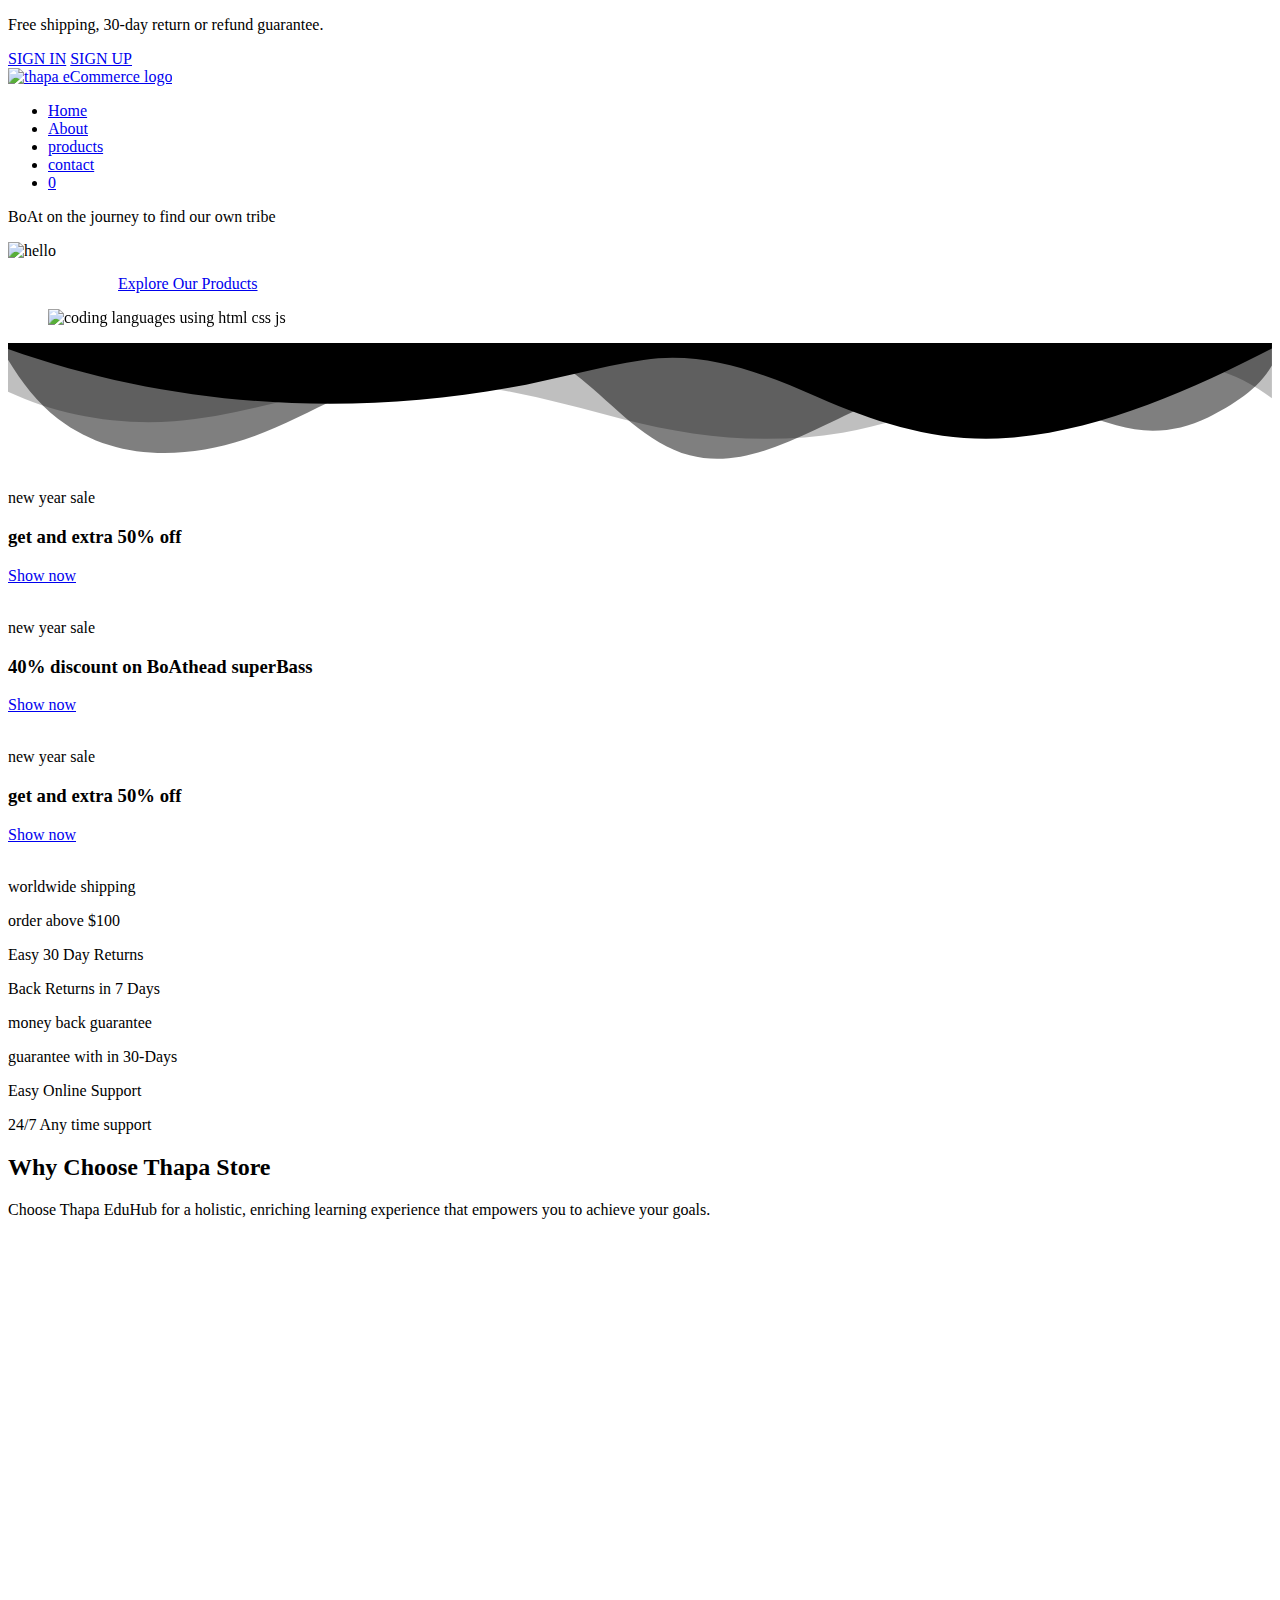
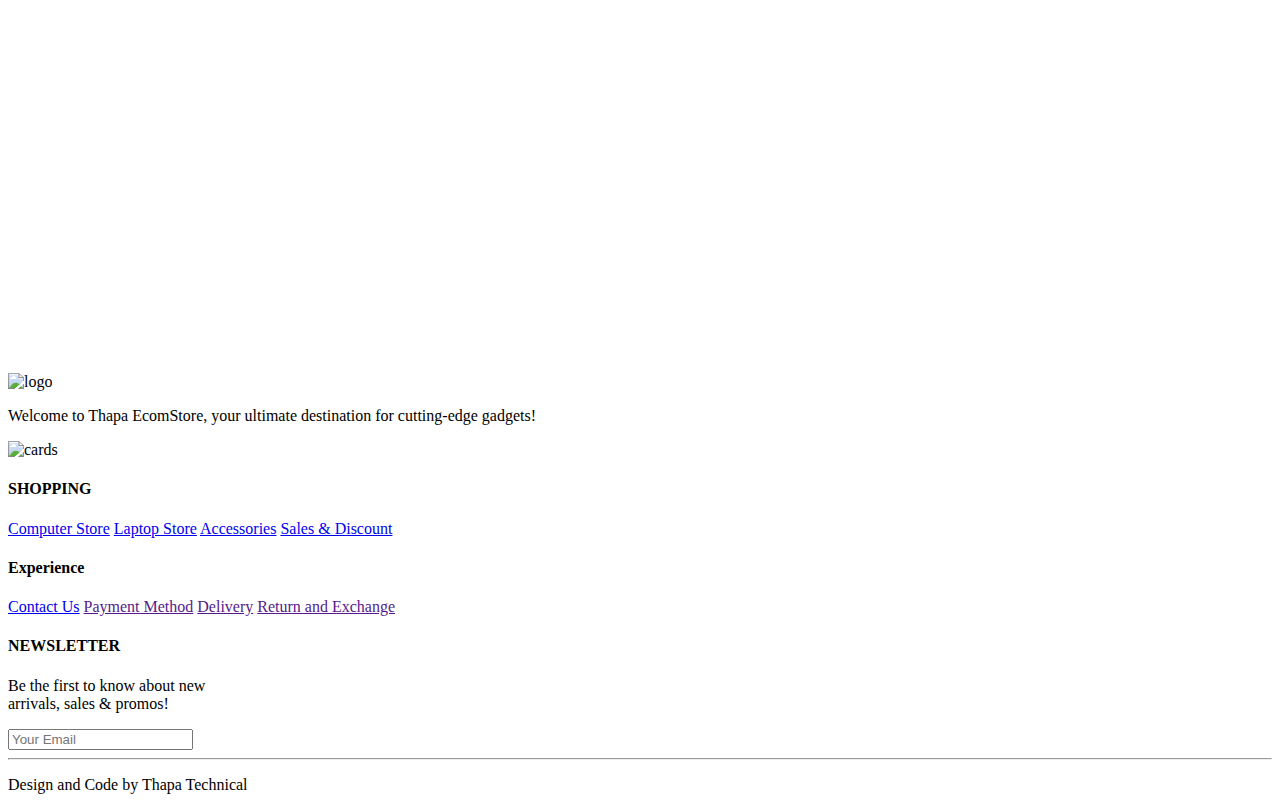
==== about.html @ 7f093bab "new push 2" ====
<!DOCTYPE html>
<html lang="en">
  <head>
    <meta charset="UTF-8" />
    <link rel="icon" type="image/svg+xml" href="/vite.svg" />
    <meta name="viewport" content="width=device-width, initial-scale=1.0" />
    <title>JavaScript eCommerce</title>
    <link rel="stylesheet" href="https://unpkg.com/aos@next/dist/aos.css" />

    <link
      rel="stylesheet"
      href="https://cdnjs.cloudflare.com/ajax/libs/font-awesome/6.5.0/css/all.min.css"
      integrity="sha512-Avb2QiuDEEvB4bZJYdft2mNjVShBftLdPG8FJ0V7irTLQ8Uo0qcPxh4Plq7G5tGm0rU+1SPhVotteLpBERwTkw=="
      crossorigin="anonymous"
      referrerpolicy="no-referrer"
    />

    <link rel="preconnect" href="https://fonts.googleapis.com" />
    <link rel="preconnect" href="https://fonts.gstatic.com" crossorigin />
    <link
      href="https://fonts.googleapis.com/css2?family=Bungee+Spice&family=Jost:wght@300;400;500;700&family=Poppins:wght@200;300;400;600&family=Quicksand:wght@300;400;500;600;700&family=Urbanist:wght@300;400;500;600;700;800;900&display=swap"
      rel="stylesheet"
    />
    <!--? ## Step 1: Don't Forget To LIKE SHARE & SUBSCRIBE TO THAPA TECHNCIAL YOUTUBE CHANNEL 👉 https://www.youtube.com/thapatechnical -->
  </head>
  <body>
    <!-- ========== Start Navbar ========== -->

    <header class="section-navbar">
      <section class="top_txt">
        <div class="head container">
          <div class="head_txt">
            <p>Free shipping, 30-day return or refund guarantee.</p>
          </div>
          <div class="sing_in_up">
            <a href="# ">SIGN IN</a>
            <a href="# ">SIGN UP</a>
          </div>
        </div>
      </section>
      <div class="container">
        <div class="navbar-brand">
          <a href="index.html">
            <img
              src="https://cdn.shopify.com/s/files/1/0057/8938/4802/files/boAt_logo.svg"
              alt="thapa eCommerce logo"
              class="logo"
            />
          </a>
          </a>
        </div>
        <nav class="navbar">
          <ul>
            <li class="nav-item">
              <a href="/" class="nav-link">Home </a>
            </li>
            <li class="nav-item">
              <a href="about.html" class="nav-link">About</a>
            </li>
            <li class="nav-item">
              <a href="products.html" class="nav-link">products</a>
            </li>
            <li class="nav-item">
              <a href="contact.html" class="nav-link">contact</a>
            </li>
            <li class="nav-item">
              <a
                href="addToCart.html"
                class="nav-link add-to-cart-button"
                id="cartValue"
              >
                <i class="fa-solid fa-cart-shopping"></i> 0</a
              >
            </li>
          </ul>
        </nav>
      </div>
    </header>
    <!-- ========== End Navbar ========== -->
    <!-- ========== Start Hero-Section ========== -->
    <main>
      <section class="section-hero">
        <div class="container grid grid-two--cols">
          <div class="section-hero--content">
            <p class="hero-subheading">
              BoAt on the journey to find our own tribe
            </p>
            <img
              class="words"
              src="https://cdn.shopify.com/s/files/1/0057/8938/4802/files/Group_260.png?v=1618394473"
              alt="hello"
              style="height: 250px; width: 500px"
            />

            <div class="hero-btn" style="margin-top: 15px">
              <a
                href="products.html"
                class="hero-btn1"
                style="margin-left: 110px; margin-top: 20px"
                >Explore Our Products</a
              >
            </div>
          </div>
          <div
            class="section-hero-image"
            data-aos="fade-up"
            data-aos-delay="600"
          >
            <figure>
              <img
                src="./images/About4.png"
                alt="coding languages using html css js"
                style="height: 550px; width: 690px"
              />
            </figure>
          </div>
        </div>
      </section>
      <div class="custom-shape-divider-bottom-1696038172">
        <svg
          data-name="Layer 1"
          xmlns="http://www.w3.org/2000/svg"
          viewBox="0 0 1200 120"
          preserveAspectRatio="none"
        >
          <path
            d="M0,0V46.29c47.79,22.2,103.59,32.17,158,28,70.36-5.37,136.33-33.31,206.8-37.5C438.64,32.43,512.34,53.67,583,72.05c69.27,18,138.3,24.88,209.4,13.08,36.15-6,69.85-17.84,104.45-29.34C989.49,25,1113-14.29,1200,52.47V0Z"
            opacity=".25"
            class="shape-fill"
          ></path>
          <path
            d="M0,0V15.81C13,36.92,27.64,56.86,47.69,72.05,99.41,111.27,165,111,224.58,91.58c31.15-10.15,60.09-26.07,89.67-39.8,40.92-19,84.73-46,130.83-49.67,36.26-2.85,70.9,9.42,98.6,31.56,31.77,25.39,62.32,62,103.63,73,40.44,10.79,81.35-6.69,119.13-24.28s75.16-39,116.92-43.05c59.73-5.85,113.28,22.88,168.9,38.84,30.2,8.66,59,6.17,87.09-7.5,22.43-10.89,48-26.93,60.65-49.24V0Z"
            opacity=".5"
            class="shape-fill"
          ></path>
          <path
            d="M0,0V5.63C149.93,59,314.09,71.32,475.83,42.57c43-7.64,84.23-20.12,127.61-26.46,59-8.63,112.48,12.24,165.56,35.4C827.93,77.22,886,95.24,951.2,90c86.53-7,172.46-45.71,248.8-84.81V0Z"
            class="shape-fill"
          ></path>
        </svg>
      </div>
    </main>
    <!-- ========== End Hero-Section ========== -->
    <!--? ## Step 1: Don't Forget To LIKE SHARE & SUBSCRIBE TO THAPA TECHNCIAL YOUTUBE CHANNEL 👉 https://www.youtube.com/thapatechnical -->
    <!-- ========== Start Extra Product Section ========== -->
    <section class="section-extra-product">
      <div class="container grid grid-three--cols">
        <div class="div-extra grid grid-two--cols">
          <div class="extra-text">
            <p>new year sale</p>
            <h3>get and extra 50% off</h3>
            <a href="#">Show now</a>
          </div>
          <div class="extra-img extra-laptop">
            <img src="./images/earbuds-prod-1.webp" alt="" />
          </div>
        </div>

        <div class="div-extra grid grid-two--cols">
          <div class="extra-text">
            <p>new year sale</p>
            <h3>40% discount on BoAthead superBass</h3>
            <a href="#">Show now</a>
          </div>
          <div class="extra-img">
            <img src="./images/headphoneEcom.png" alt="" />
          </div>
        </div>
        <div class="div-extra grid grid-two--cols">
          <div class="extra-text">
            <p>new year sale</p>
            <h3>get and extra 50% off</h3>
            <a href="#">Show now</a>
          </div>
          <div class="extra-img">
            <img src="./images/banner-img.png" alt="" />
          </div>
        </div>
      </div>
    </section>
    <!-- ========== End Extra Product Section ========== -->

    <!-- ========== Start policy ========== -->

    <section class="section-policy">
      <div class="container grid grid-four--cols">
        <div class="div-policy">
          <div class="icons">
            <i class="fa-solid fa-truck-fast"></i>
          </div>
          <div class="div-policy-text">
            <p>worldwide shipping</p>
            <p>order above $100</p>
          </div>
        </div>

        <div class="div-policy">
          <div class="icons">
            <i class="fa-solid fa-rotate"></i>
          </div>
          <div class="div-policy-text">
            <p>Easy 30 Day Returns</p>
            <p>Back Returns in 7 Days</p>
          </div>
        </div>

        <div class="div-policy">
          <div class="icons">
            <i class="fa-solid fa-hand-holding-dollar"></i>
          </div>
          <div class="div-policy-text">
            <p>money back guarantee</p>
            <p>guarantee with in 30-Days</p>
          </div>
        </div>

        <div class="div-policy">
          <div class="icons">
            <i class="fa-solid fa-headset"></i>
          </div>
          <div class="div-policy-text">
            <p>Easy Online Support</p>
            <p>24/7 Any time support</p>
          </div>
        </div>
      </div>
    </section>

    <!--? ========== End policy ========== -->

    <!--? ========== Start Why Choose Us Section ========== -->
    <section class="section-why--choose">
      <div class="container">
        <h2 class="section-common--heading">Why Choose Thapa Store</h2>
        <p class="section-common--subheading">
          Choose Thapa EduHub for a holistic, enriching learning experience that
          empowers you to achieve your goals.
        </p>
      </div>

      <div class="container grid grid-three--cols">
        <div class="choose-left-div text-align--right">
          <div class="why-choose--div" data-aos="zoom-in-up" data-aos-delay="0">
            <p class="common-text--highlight">1</p>
            <h3 class="section-common--title">Wide Selection</h3>
            <p>
              Thapa Store offers a diverse range of gadgets, from smartphones to
              smart home devices, ensuring you find what you need to elevate
              your lifestyle and meet your tech requirements.
            </p>
          </div>

          <div
            class="why-choose--div"
            data-aos="zoom-in-up"
            data-aos-delay="300"
          >
            <p class="common-text--highlight">2</p>
            <h3 class="section-common--title">Quality Assurance</h3>
            <p>
              Every gadget at Thapa Store undergoes rigorous quality checks,
              guaranteeing reliability and performance, so you can shop with
              confidence knowing you're getting the best.
            </p>
          </div>

          <div
            class="why-choose--div"
            data-aos="zoom-in-up"
            data-aos-delay="600"
          >
            <p class="common-text--highlight">3</p>
            <h3 class="section-common--title">Competitive Prices</h3>
            <p>
              Enjoy great value with Thapa Store's competitive prices on
              high-quality gadgets, making top-of-the-line technology accessible
              to all without compromising on quality or performance.
            </p>
          </div>
        </div>
        <div class="choose-center-div" data-aos="zoom-in" data-aos-delay="300">
          <figure>
            <img src="./images/ecompost.png" alt="thapa technical home page " />
          </figure>
        </div>
        <div class="choose-right-div">
          <div
            class="why-choose--div text-align--left"
            data-aos="zoom-in-up"
            data-aos-delay="0"
          >
            <p class="common-text--highlight">4</p>
            <h3 class="section-common--title">Expert Guidance</h3>
            <p>
              Our knowledgeable staff provides expert guidance, helping you
              choose the right gadget to meet your needs and preferences,
              ensuring you make informed decisions every step of the way.
            </p>
          </div>

          <div
            class="why-choose--div text-align--left"
            data-aos="zoom-in-up"
            data-aos-delay="300"
          >
            <p class="common-text--highlight">5</p>
            <h3 class="section-common--title">Convenient Shopping</h3>
            <p>
              With Thapa Store, shopping for gadgets is easy and convenient. Our
              user-friendly website and secure payment options ensure a seamless
              experience from browsing to checkout, all from the comfort of your
              home.
            </p>
          </div>

          <div
            class="why-choose--div text-align--left"
            data-aos="zoom-in-up"
            data-aos-delay="600"
          >
            <p class="common-text--highlight">6</p>
            <h3 class="section-common--title">Excellent Service</h3>
            <p>
              Thapa Store is committed to providing excellent service to our
              customers. From prompt assistance with inquiries to efficient
              handling of orders and deliveries, we prioritize your satisfaction
              every step of the way.
            </p>
          </div>
        </div>
      </div>
    </section>

    <!-- ========== End   Why Choose Us Section ========== -->

    <!-- ========== Start footer Section ========== -->
    <footer class="section-footer">
      <div class="footer-container container">
        <div class="content_1">
          <img src="./images/logo.png" alt="logo" />
          <p>
            Welcome to Thapa EcomStore, your ultimate destination for
            cutting-edge gadgets!
          </p>
          <img src="https://i.postimg.cc/Nj9dgJ98/cards.png" alt="cards" />
        </div>
        <div class="content_2">
          <h4>SHOPPING</h4>
          <a href="#">Computer Store</a>
          <a href="#">Laptop Store</a>
          <a href="#">Accessories</a>
          <a href="#">Sales & Discount</a>
        </div>
        <div class="content_3">
          <h4>Experience</h4>
          <a href="./contact.html">Contact Us</a>
          <a href="" target="_blank">Payment Method</a>
          <a href="" target="_blank">Delivery</a>
          <a href="" target="_blank">Return and Exchange</a>
        </div>
        <div class="content_4">
          <h4>NEWSLETTER</h4>
          <p>Be the first to know about new<br />arrivals, sales & promos!</p>
          <div class="f-mail">
            <input type="email" placeholder="Your Email" />
            <i class="bx bx-envelope"></i>
          </div>
          <hr />
        </div>
      </div>
      <div class="f-design">
        <div class="f-design-txt">
          <p>Design and Code by Thapa Technical</p>
        </div>
      </div>
    </footer>

    <!-- ========== End footer Section ========== -->

    <script type="module" src="/main.js"></script>

    <!-- JS SCRIPT  -->
    <script src="https://unpkg.com/aos@next/dist/aos.js"></script>
    <script>
      AOS.init();
    </script>
  </body>
</html>
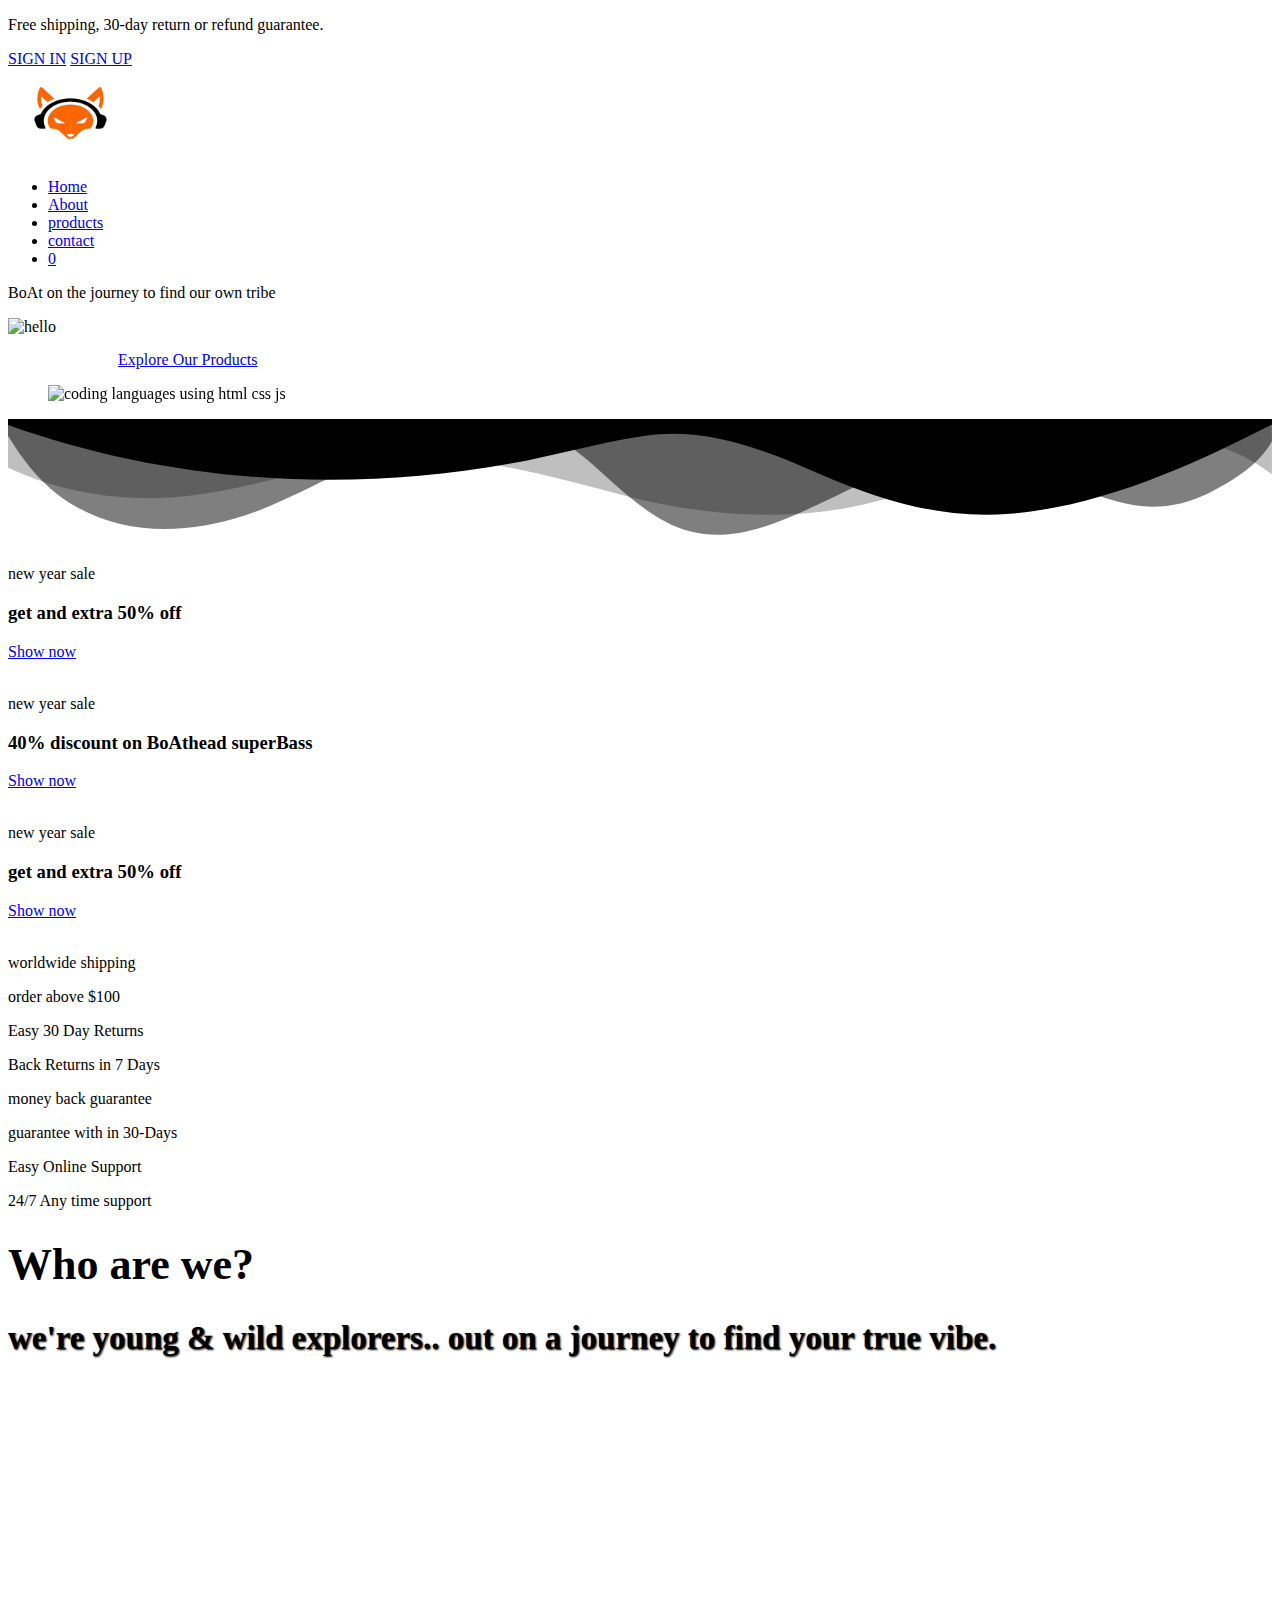
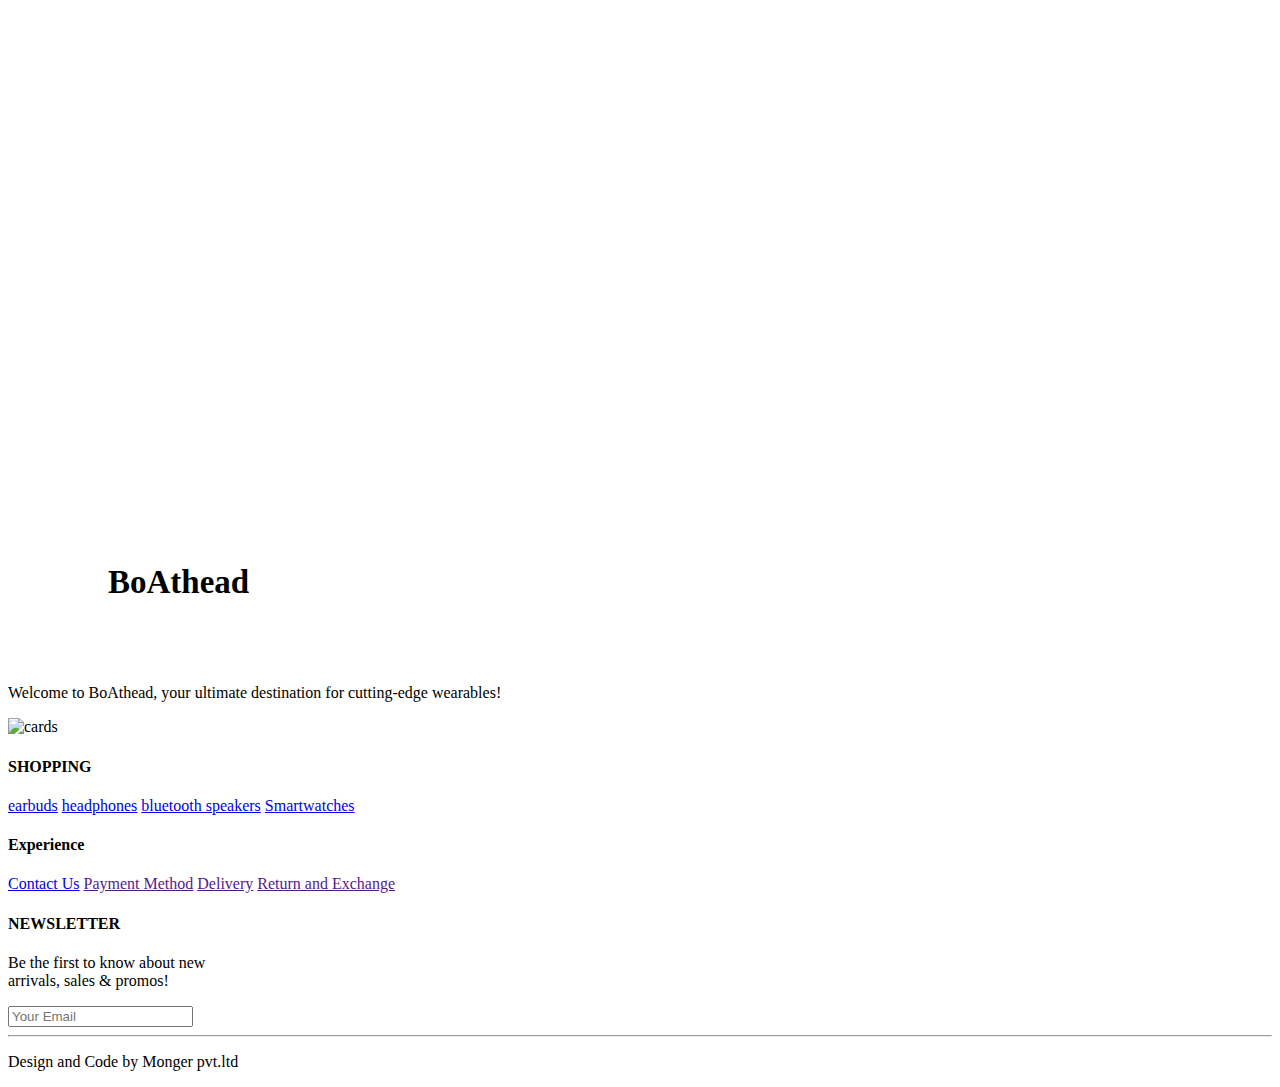
==== commit 10135e1a: "new push 3" ====
--- a/about.html
+++ b/about.html
@@ -42,7 +42,9 @@
         <div class="navbar-brand">
           <a href="index.html">
             <img
-              src="https://cdn.shopify.com/s/files/1/0057/8938/4802/files/boAt_logo.svg"
+            src="./public/images/l4.png"
+              
+            style="width: 125px; height: 90px"
               alt="thapa eCommerce logo"
               class="logo"
             />
@@ -231,10 +233,20 @@
     <!--? ========== Start Why Choose Us Section ========== -->
     <section class="section-why--choose">
       <div class="container">
-        <h2 class="section-common--heading">Why Choose Thapa Store</h2>
-        <p class="section-common--subheading">
-          Choose Thapa EduHub for a holistic, enriching learning experience that
-          empowers you to achieve your goals.
+        <h1 class="section-common--heading" style="font-size: 44px">
+          Who are we?
+        </h1>
+        <p
+          class="section-common--subheading"
+          style="
+            font-weight: 800;
+            font-size: 33px;
+            margin-top: 20px;
+            text-shadow: 1px 1px 2px #000000;
+          "
+        >
+          we're young & wild explorers.. out on a journey to find your true
+          vibe.
         </p>
       </div>
 
@@ -244,9 +256,13 @@
             <p class="common-text--highlight">1</p>
             <h3 class="section-common--title">Wide Selection</h3>
             <p>
-              Thapa Store offers a diverse range of gadgets, from smartphones to
-              smart home devices, ensuring you find what you need to elevate
-              your lifestyle and meet your tech requirements.
+              "Design, innovation, and customer centricity are core to our
+              business. The success of our brand can be credited to our agility,
+              fast innovation cycle, and constant listening to our boAtheads. We
+              are humbled and overwhelmed with the confidence and support
+              entrusted by customers over the years. It is a moment of pride for
+              all Indians as it validates the growing acceptance of home-grown
+              brands globally. ."
             </p>
           </div>
 
@@ -258,7 +274,7 @@
             <p class="common-text--highlight">2</p>
             <h3 class="section-common--title">Quality Assurance</h3>
             <p>
-              Every gadget at Thapa Store undergoes rigorous quality checks,
+              Every gadget at Boathead undergoes rigorous quality checks,
               guaranteeing reliability and performance, so you can shop with
               confidence knowing you're getting the best.
             </p>
@@ -272,7 +288,7 @@
             <p class="common-text--highlight">3</p>
             <h3 class="section-common--title">Competitive Prices</h3>
             <p>
-              Enjoy great value with Thapa Store's competitive prices on
+              Enjoy great value with BoAthead competitive prices on
               high-quality gadgets, making top-of-the-line technology accessible
               to all without compromising on quality or performance.
             </p>
@@ -280,7 +296,7 @@
         </div>
         <div class="choose-center-div" data-aos="zoom-in" data-aos-delay="300">
           <figure>
-            <img src="./images/ecompost.png" alt="thapa technical home page " />
+            <img src="https://www.boat-lifestyle.com/cdn/shop/files/img_2_desktop_77a00a10-7c21-4a09-bcef-937b7a11cc86_2788x.png?v=1686650839" alt="thapa technical home page " />
           </figure>
         </div>
         <div class="choose-right-div">
@@ -306,7 +322,7 @@
             <p class="common-text--highlight">5</p>
             <h3 class="section-common--title">Convenient Shopping</h3>
             <p>
-              With Thapa Store, shopping for gadgets is easy and convenient. Our
+              With BoAthead, shopping for gadgets is easy and convenient. Our
               user-friendly website and secure payment options ensure a seamless
               experience from browsing to checkout, all from the comfort of your
               home.
@@ -321,7 +337,7 @@
             <p class="common-text--highlight">6</p>
             <h3 class="section-common--title">Excellent Service</h3>
             <p>
-              Thapa Store is committed to providing excellent service to our
+              BoAthead is committed to providing excellent service to our
               customers. From prompt assistance with inquiries to efficient
               handling of orders and deliveries, we prioritize your satisfaction
               every step of the way.
@@ -337,19 +353,31 @@
     <footer class="section-footer">
       <div class="footer-container container">
         <div class="content_1">
-          <img src="./images/logo.png" alt="logo" />
+         
+          <div
+          class="navbar-brand"
+          style="
+            height: 20px;
+            margin-bottom: 100px;
+            font-size: 33px;
+            font-weight: 700;
+            margin-left: 100px;
+          "
+        >
+          BoAthead
+        </div>
           <p>
-            Welcome to Thapa EcomStore, your ultimate destination for
-            cutting-edge gadgets!
+            Welcome to BoAthead, your ultimate destination for
+            cutting-edge wearables!
           </p>
           <img src="https://i.postimg.cc/Nj9dgJ98/cards.png" alt="cards" />
         </div>
         <div class="content_2">
           <h4>SHOPPING</h4>
-          <a href="#">Computer Store</a>
-          <a href="#">Laptop Store</a>
-          <a href="#">Accessories</a>
-          <a href="#">Sales & Discount</a>
+          <a href="#">earbuds</a>
+          <a href="#">headphones</a>
+          <a href="#">bluetooth speakers</a>
+          <a href="#">Smartwatches</a>
         </div>
         <div class="content_3">
           <h4>Experience</h4>
@@ -370,7 +398,7 @@
       </div>
       <div class="f-design">
         <div class="f-design-txt">
-          <p>Design and Code by Thapa Technical</p>
+          <p>Design and Code by Monger pvt.ltd</p>
         </div>
       </div>
     </footer>
